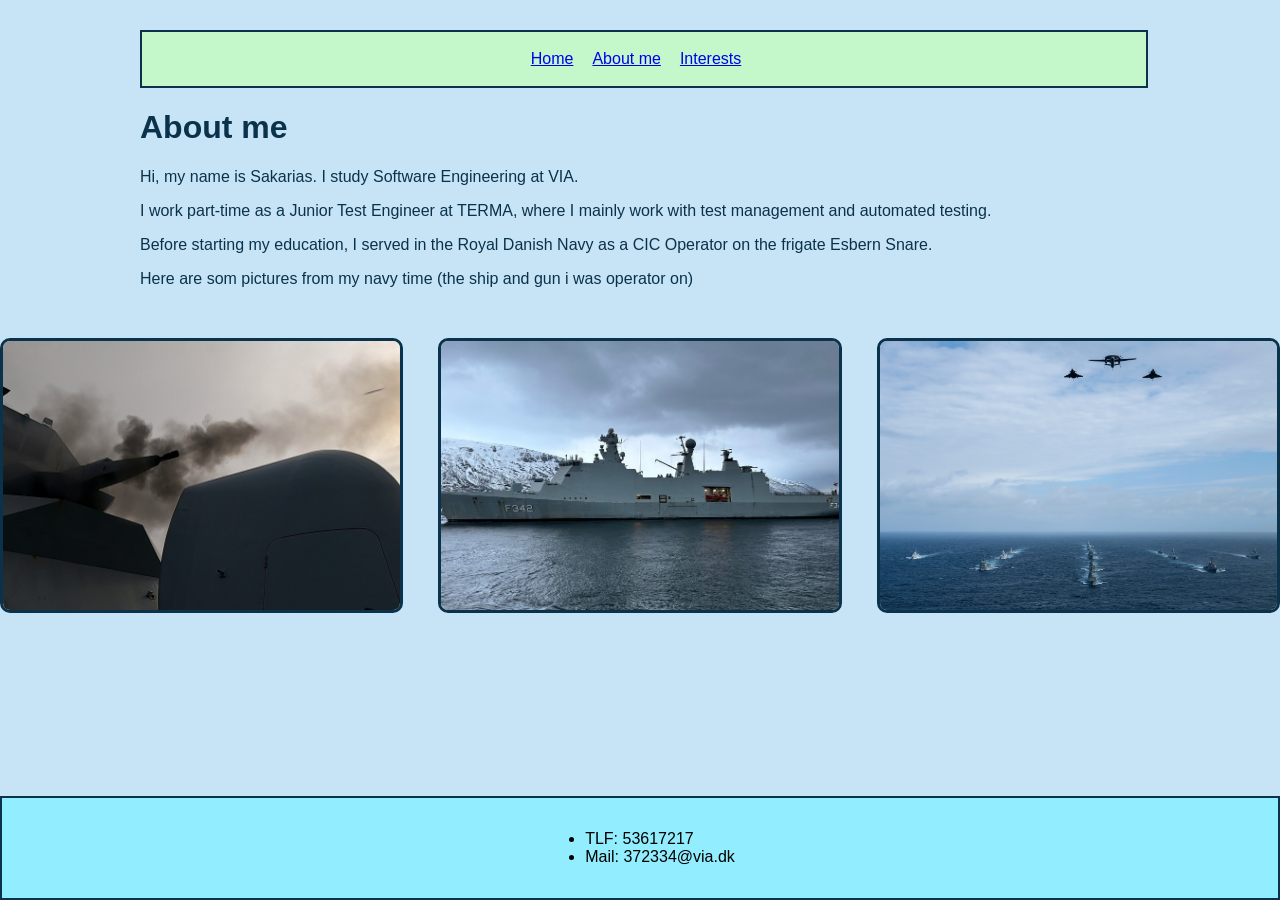
==== about-me.html @ 8e8007a0 "" ====
<!doctype html>
<head>
    <link rel="stylesheet" href="style.css">
    <meta name="viewport" content="width=device-width, initial-scale=1.0">
</head>

<body>
    <div class="container">
    <nav>
        <p><a href="index.html"> Home </a></p>
        <p><a href="about-me.html"> About me</a></p>
        <p><a href="interests.html"> Interests </a></p>
    </nav>
    <h1>About me</h1>

    <p>
        Hi, my name is Sakarias. I study Software Engineering at VIA.
    </p>

    <p>
        I work part-time as a Junior Test Engineer at TERMA, where I mainly work
        with test management and automated testing.
    </p>

    <p>
        Before starting my education, I served in the Royal Danish Navy as a CIC
        Operator on the frigate Esbern Snare.
    </p>

    <p>
        Here are som pictures from my navy time (the ship and gun i was operator on)
    </p>
    </div>
<div class="image-grid">
    <img src="IMG/2023-17-05 P31_1.png" alt="35mm canon" />
    <img src="IMG/ESSN.jpg" alt="Esbern Snare" />
    <img src="IMG/7798326.jpg" alt="Task force"/>

</div>

<footer>
    <ul>
        <li>
            TLF: 53617217
        </li>
        <li>
            Mail: 372334@via.dk
        </li>
    </ul>
</footer>

</body>
---- style.css ----
:root {
    --backgruond-color: #c7e4f7;
    --text-color: #0b324b;
    --navBackground: #C4F7CA;
    --footBackground: #92EEFF;
    --imgBorder: #0b324b;
}

body {
    background-color: var(--backgruond-color);
    font-family: Arial, Helvetica, sans-serif;
    font-size: medium;
    margin: 0;
    min-height: 100dvh;
    display: flex;
    flex-direction: column;
}

.container
{
    width: 90%; /* indholdet fylder kun 80% af skærmen */
    max-width: 1000px;
    margin: 30px auto;
}

.text-content {
    max-width:max-content;
    margin: 0 auto;
}

h1, h2
{
    color: var(--text-color);
}
p {
    color: var(--text-color);
}

nav {
    display: flex;
    background-color: var(--navBackground);
    padding: 2px;
    width: 100%;
    justify-content: center;
    border: 2px solid var(--imgBorder);
    gap: 3px;
}

nav a:hover {
    background: #C4F7CA;
    border: 1px dotted var(--text-color);
}

nav a.active {
    background: #1976d2;
}

nav p {
    display: inline;
    margin-right: 1em;
}

footer {
    display: flex;
    margin-top: auto;
    background-color: var(--footBackground);
    padding: 1em;
    width: 100%;
    justify-content: center;
    border: 2px solid var(--imgBorder);
    box-sizing: border-box;
}

img {
    border: 3px solid var(--imgBorder);
    border-radius: 10px;
    margin-top: 1%;
}

.image-grid
{
    object-fit: cover;
    display: grid;
    grid-template-columns: repeat(3, minmax(200px, 2fr));
    gap: 35px;
}

.image-grid img {
    display: grid;
    width: 100%;
    height: 100%;
    object-fit: cover;
    box-sizing: border-box;
}

.image-grid {
    display: grid;
    grid-template-columns: repeat(3, 1fr);
    gap: 35px;
}

@media (max-width: 768px) {
    .image-grid {
        grid-template-columns: repeat(2, minmax(200px, 2fr));
    }
}

@media (max-width: 500px) {
    .image-grid {
       grid-template-columns: repeat(1, minmax(200px, 2fr));
    }
}



/*
Farvepalette til hjemmesiden:
#30AFFF
#92EEFF
#D8FFC5
#C4F7CA
*/
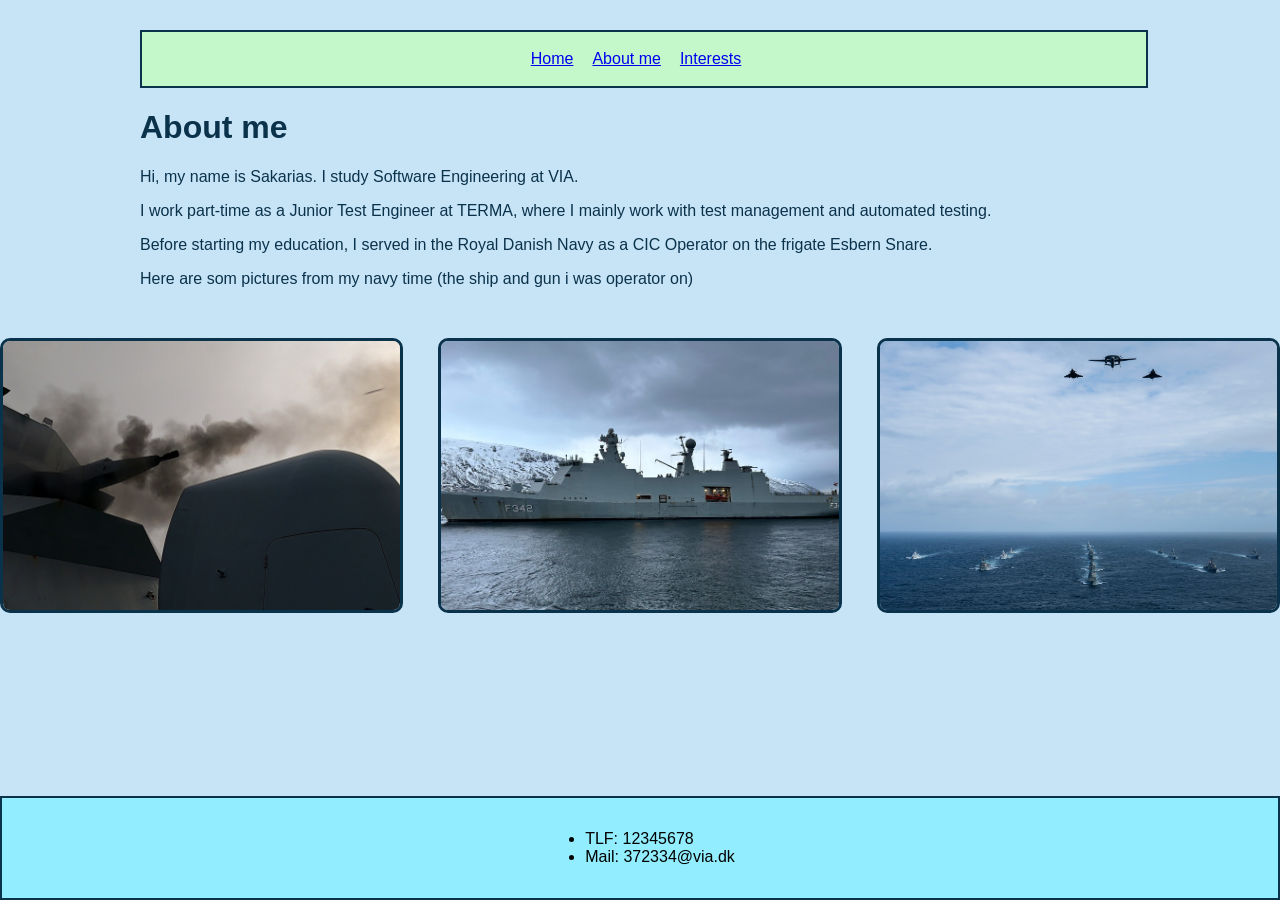
==== commit 0dfb82f4: "tlf" ====
--- a/about-me.html
+++ b/about-me.html
@@ -1,5 +1,6 @@
 <!doctype html>
 <head>
+    <title>About me</title>
     <link rel="stylesheet" href="style.css">
     <meta name="viewport" content="width=device-width, initial-scale=1.0">
 </head>
@@ -32,16 +33,16 @@
     </p>
     </div>
 <div class="image-grid">
-    <img src="IMG/2023-17-05 P31_1.png" alt="35mm canon" />
-    <img src="IMG/ESSN.jpg" alt="Esbern Snare" />
-    <img src="IMG/7798326.jpg" alt="Task force"/>
+    <img src="IMG/2023-17-05_P31_1.png"alt="35mm canon"/>
+    <img src="IMG/ESSN.jpg"alt="Esbern Snare"/>
+    <img src="IMG/7798326.jpg"alt="Task force"/>
 
 </div>
 
 <footer>
     <ul>
         <li>
-            TLF: 53617217
+            TLF: 12345678
         </li>
         <li>
             Mail: 372334@via.dk
--- a/style.css
+++ b/style.css
@@ -73,8 +73,10 @@
 
 img {
     border: 3px solid var(--imgBorder);
+    
     border-radius: 10px;
     margin-top: 1%;
+    
 }
 
 .image-grid
@@ -93,11 +95,7 @@
     box-sizing: border-box;
 }
 
-.image-grid {
-    display: grid;
-    grid-template-columns: repeat(3, 1fr);
-    gap: 35px;
-}
+
 
 @media (max-width: 768px) {
     .image-grid {
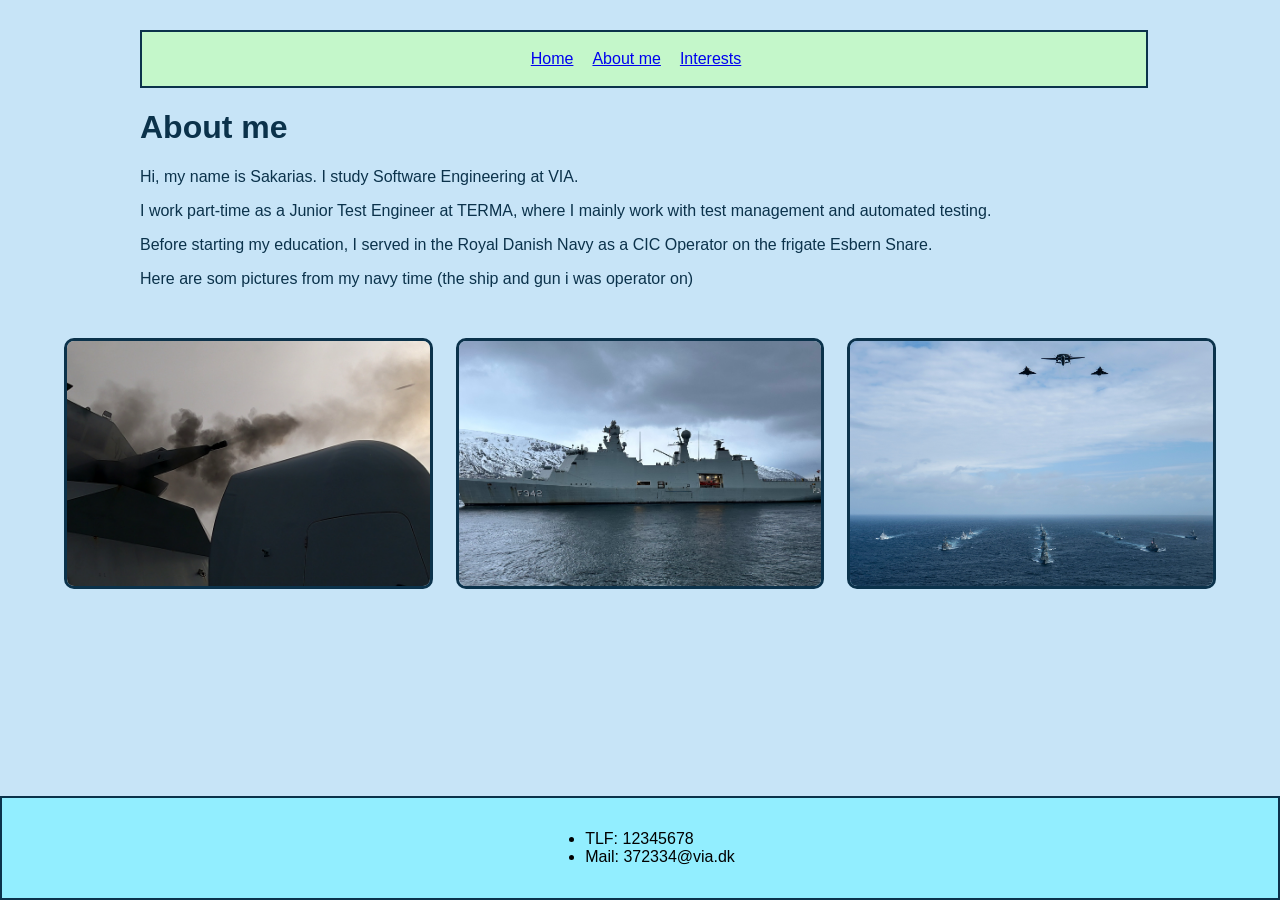
==== commit e55fea65: "space between atribut" ====
--- a/about-me.html
+++ b/about-me.html
@@ -33,9 +33,9 @@
     </p>
     </div>
 <div class="image-grid">
-    <img src="IMG/2023-17-05_P31_1.png"alt="35mm canon"/>
-    <img src="IMG/ESSN.jpg"alt="Esbern Snare"/>
-    <img src="IMG/7798326.jpg"alt="Task force"/>
+    <img src="IMG/2023-17-05_P31_1.png" alt="35mm canon"/>
+    <img src="IMG/ESSN.jpg" alt="Esbern Snare"/>
+    <img src="IMG/7798326.jpg" alt="Task force"/>
 
 </div>
 
--- a/style.css
+++ b/style.css
@@ -73,7 +73,6 @@
 
 img {
     border: 3px solid var(--imgBorder);
-    
     border-radius: 10px;
     margin-top: 1%;
     
@@ -84,7 +83,9 @@
     object-fit: cover;
     display: grid;
     grid-template-columns: repeat(3, minmax(200px, 2fr));
-    gap: 35px;
+    gap: 2%;
+    width: 90%;
+    margin: 0 auto;
 }
 
 .image-grid img {
